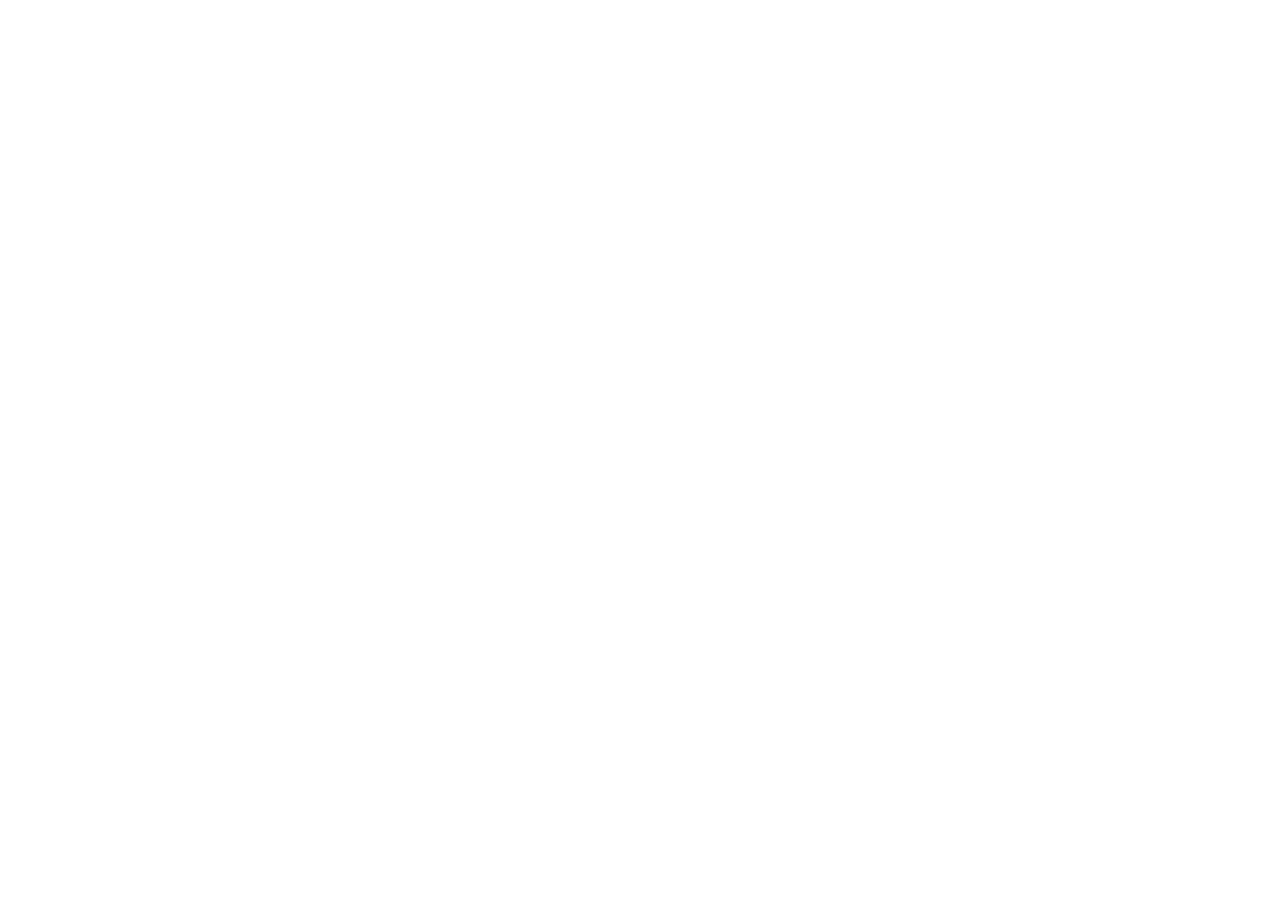
==== index.html @ 06f28f40 "Create index.html" ====
<!DOCTYPE html>
<html>
  
  <head>
    <title> A Billion Lions VS Complete Pokemon</title?
      </head>
      
      <body>
        
        <h1> A Billion Lions VS Complete Pokemon </h1>
        <p> Christina Pan & Ella Joo </p>
        
      </body>
      
      </html>
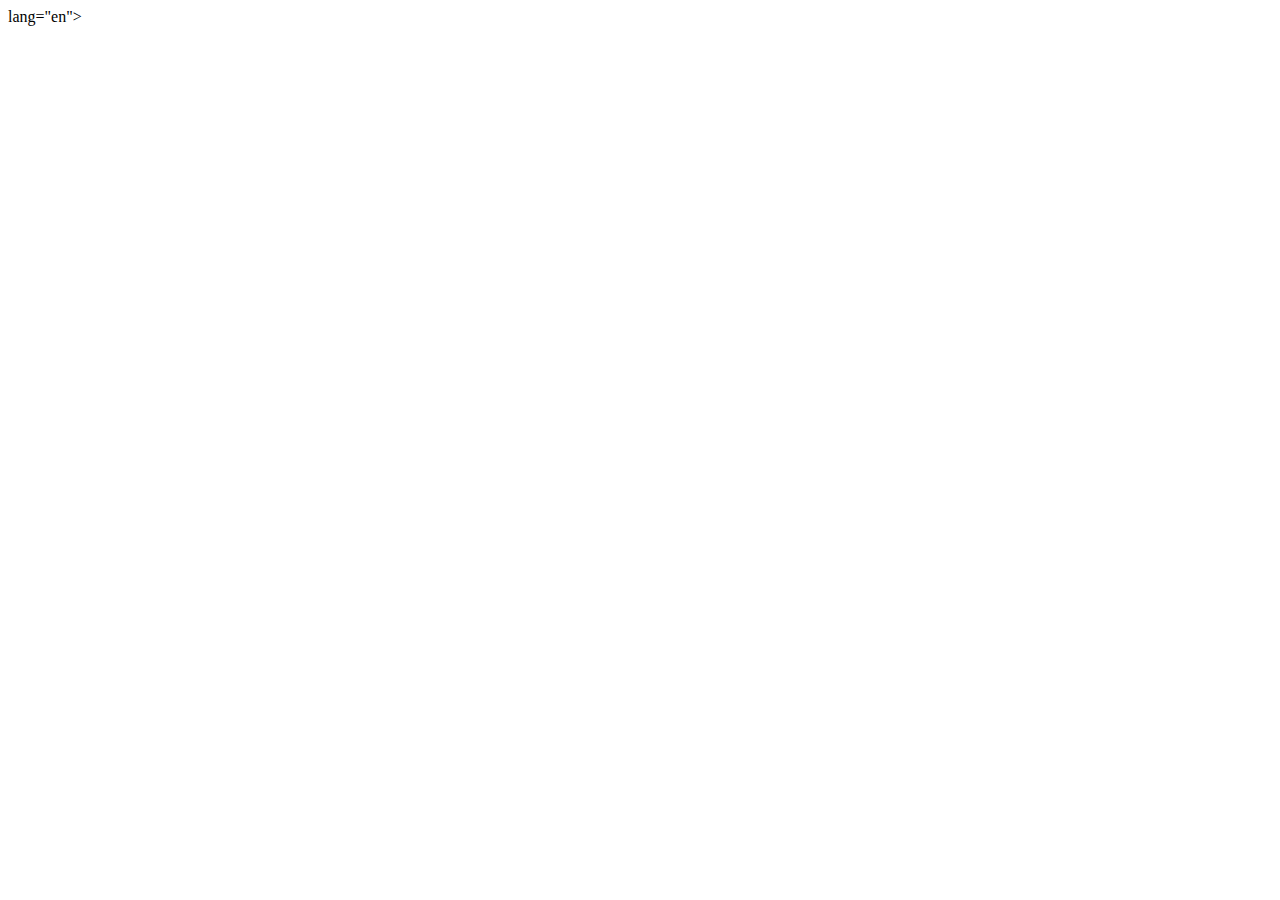
==== commit abca3efe: "Update index.html" ====
--- a/index.html
+++ b/index.html
@@ -1,5 +1,5 @@
 <!DOCTYPE html>
-<html>
+<html> lang="en">
   
   <head>
     <title> A Billion Lions VS Complete Pokemon</title?
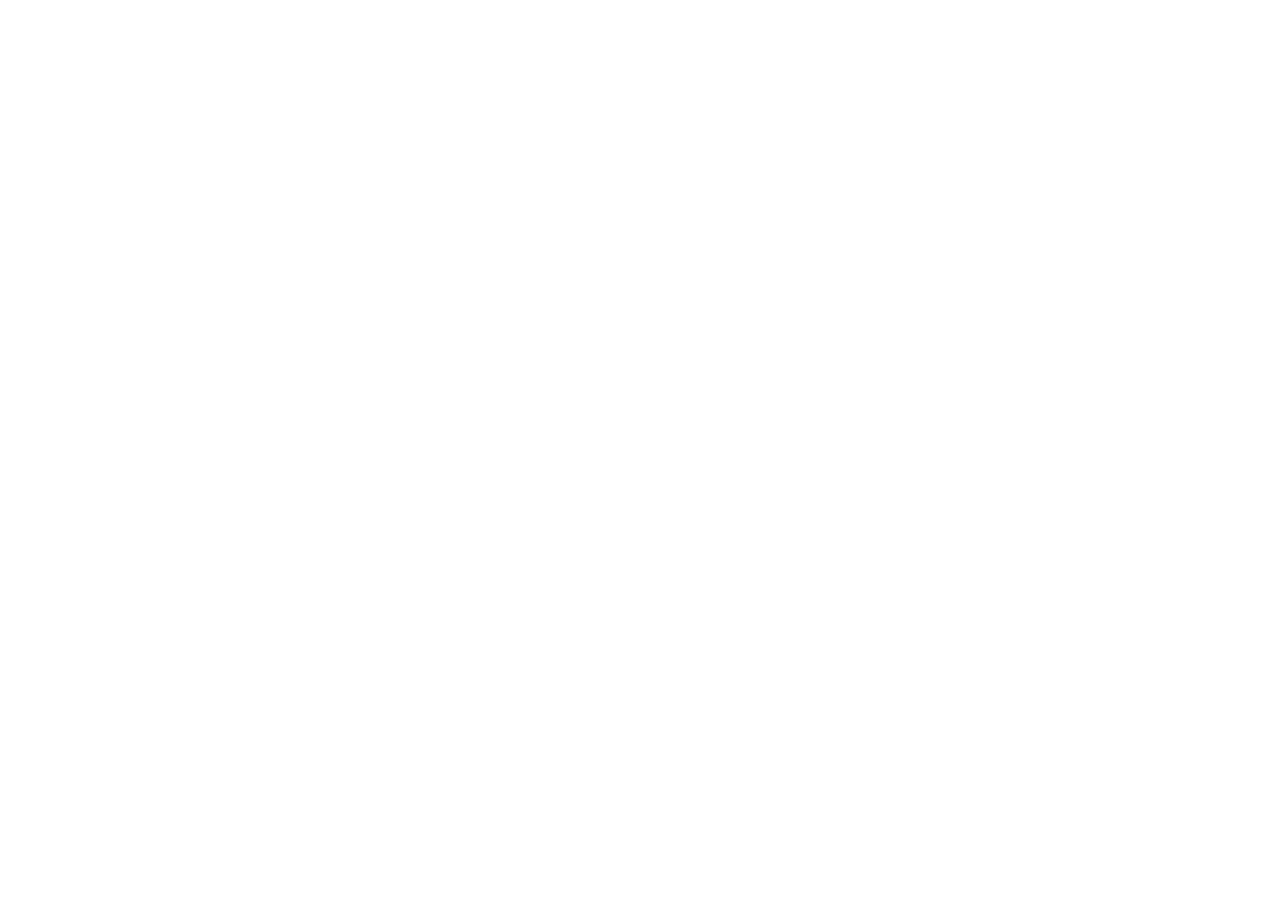
==== commit 848538b6: "Update index.html" ====
--- a/index.html
+++ b/index.html
@@ -1,5 +1,5 @@
 <!DOCTYPE html>
-<html> lang="en">
+<html lang="en">
   
   <head>
     <title> A Billion Lions VS Complete Pokemon</title?
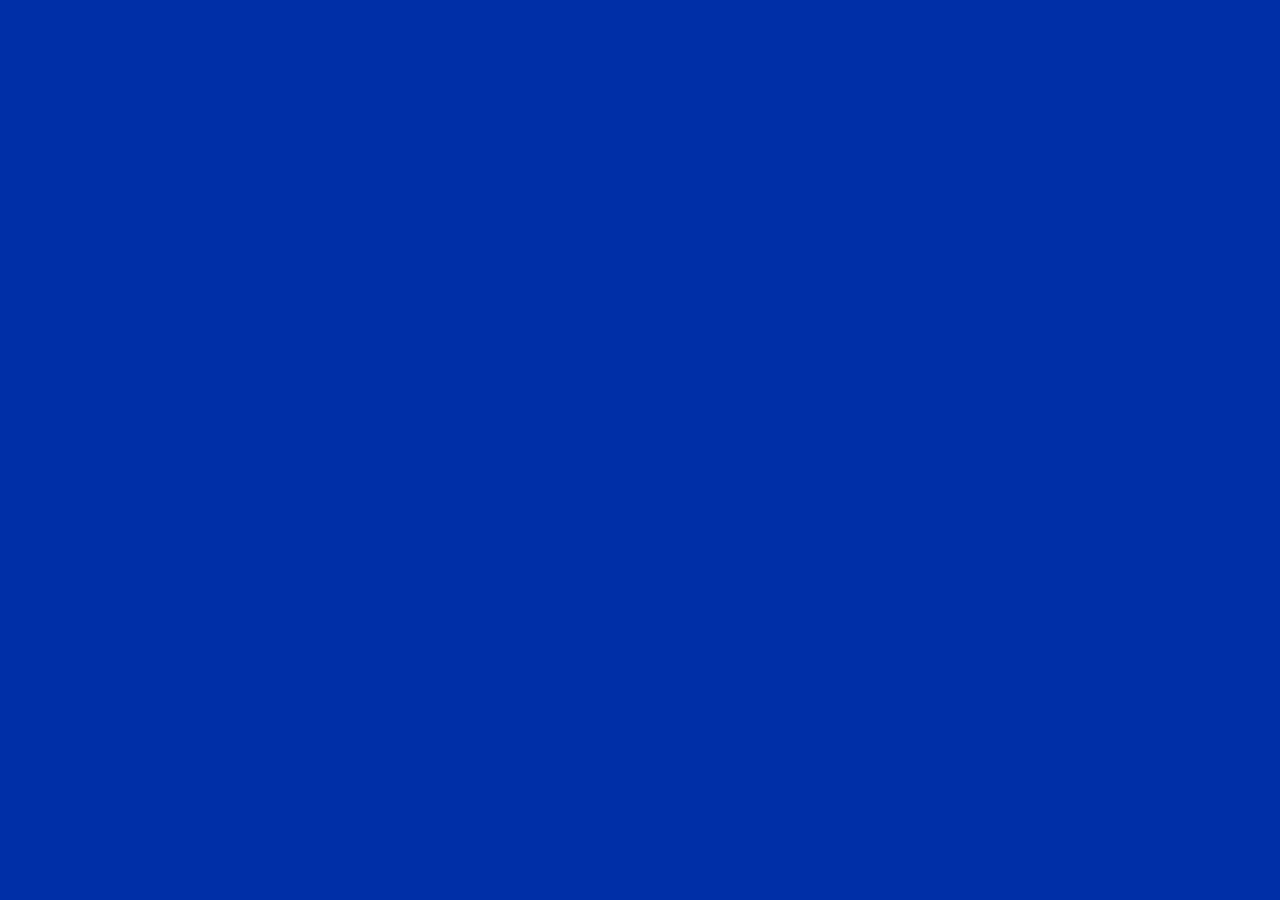
==== commit fcfabe08: "Update index.html" ====
--- a/index.html
+++ b/index.html
@@ -1,7 +1,7 @@
 <!DOCTYPE html>
 <html lang="en">
-  
   <head>
+    <link href="stylesheet.css" rel="stylesheet">
     <title> A Billion Lions VS Complete Pokemon</title?
       </head>
       
@@ -11,5 +11,4 @@
         <p> Christina Pan & Ella Joo </p>
         
       </body>
-      
       </html>
--- a/stylesheet.css
+++ b/stylesheet.css
@@ -0,0 +1,91 @@
+body {
+	background-color: #002fa7;
+	}
+	
+p {
+	background-color: #002fa7;
+	color: #ffd700;
+	font-family: Helvetica, sans-serif;
+	font-size: 30 px;
+	padding: 20px 20px;
+	line-height: 125%;
+	}
+
+img {
+	height:450px;
+	width: 999px;
+	border: 7mm double #002fa7;
+}
+
+h1 {
+	font: normal bold 40px/1 sans-serif;
+	color: #ffd700;
+}
+
+h2 {
+	font: normal bold 30px/1 sans-serif;
+	color: #ffd700;
+}
+
+h3 {
+	font: normal bold 24px/1 sans-serif;
+	color: #ffd700;
+	padding: 2px 2px;
+	margin: 10px;
+}
+
+ul {background-color: #002fa7;
+	color: #ffd700;
+	font-family: Helvetica, sans-serif;
+	font-size: 22 px;
+	padding: 4px 4px;
+	margin: 10px;
+}
+
+li {background-color: #002fa7;
+	color: #ffd700;
+	font-family: Helvetica, sans-serif;
+	font-size: 20 px;
+	padding: 4px 4px;
+	margin: 10px;
+}
+
+.topnav {
+  background-color: #002fa7;
+  overflow: hidden;
+}
+
+.topnav a {
+  float: right;
+  color: #ffd700;
+  text-align: center;
+  padding: 6px 6px;
+  text-decoration: none;
+  font: small-caps bold 20px/1 sans-serif;
+}
+
+.topnav a:hover {
+  background-color: #002fa7;
+  color: #ffd700;
+}
+
+.topnav a.active {
+  background-color: #002fa7;
+  color: #ffd700;
+}
+
+.image-txt-container {
+  display:flex;
+  align-items:center;
+  flex-direction: row;
+}
+
+.flexcontainer {
+  display: flex;
+  align-items: center;
+}
+@media (max-width: 1000px) {
+  .flexcontainer {
+    display: block;
+  }
+}
